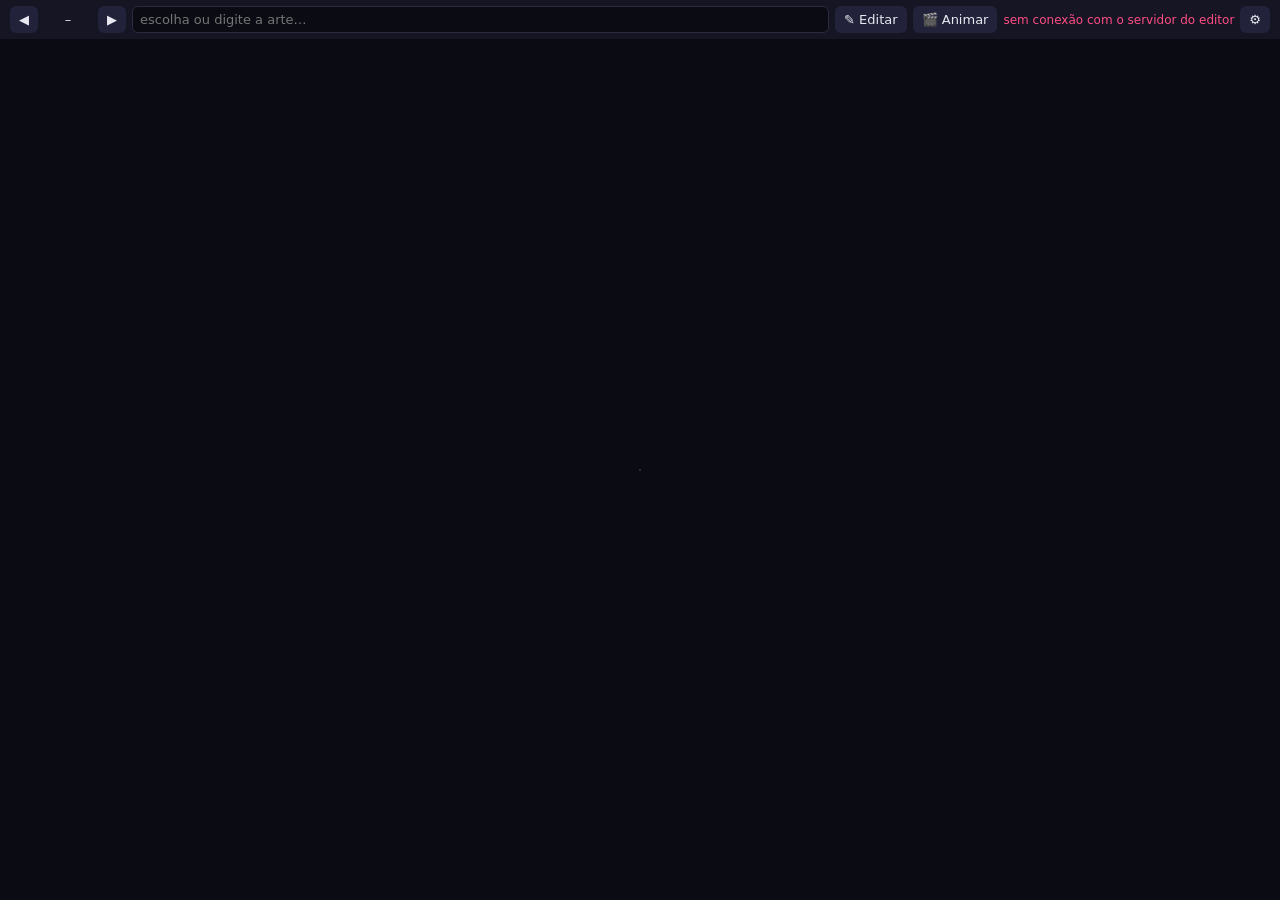
==== app/index.html @ f6f61b8a "AFE 2.3 beta — primeira versão pública" ====
<!doctype html>
<html lang="pt-BR">
<head>
<meta charset="utf-8">
<meta name="viewport" content="width=device-width, initial-scale=1">
<title>AFE</title>
<!-- AFE: so a estrutura da tela. Aparencia em editor.css; comportamento em js/ (comece por js/main.js).
     Abre com:  /editor/?arquivo=<caminho da arte>&pagina=N   (servidor.py precisa estar rodando). -->
<link rel="icon" href="data:,">
<link rel="stylesheet" href="editor.css">
</head>
<body>
<div class="barra" id="topo">
  <button id="btnEsq" class="so-editando" title="Mostrar/esconder o painel da esquerda (Camadas e Assets)">◧</button>
  <button id="ant" title="Página anterior (←)">◀</button>
  <span id="pag">–</span>
  <button id="prox" title="Próxima página (→)">▶</button>
  <input id="arq" type="text" list="listaArtes" spellcheck="false" placeholder="escolha ou digite a arte…"
    title="Arte aberta (caminho dentro da pasta das artes). Clique para escolher outra.">
  <datalist id="listaArtes"></datalist>
  <button id="btnEditar" title="Liga/desliga a edição manual">✎ Editar</button>
  <button id="btnAnimar" title="Linha do tempo: keyframes e animações">🎬 Animar</button>
  <span class="sep so-editando"></span>
  <button id="btnDesf" class="so-editando" title="Desfazer (Ctrl+Z)">↶</button>
  <button id="btnRefazer" class="so-editando" title="Refazer (Ctrl+Shift+Z ou Ctrl+Y)">↷</button>
  <button id="btnSalvar" class="salvar so-editando" title="Salvar (Ctrl+S)">💾 Salvar</button>
  <span id="status">carregando…</span>
  <button id="btnConfig" title="Configurações: atalhos de teclado e teclas do mouse">⚙</button>
  <button id="btnDir" class="so-editando" title="Mostrar/esconder o painel da direita (propriedades)">◨</button>
</div>

<div class="barra" id="rapida">
  <span class="rot">Alinhar na arte</span>
  <button data-al="esq" title="Encostar na esquerda da arte"></button>
  <button data-al="ch" title="Centralizar na horizontal"></button>
  <button data-al="dir" title="Encostar na direita da arte"></button>
  <button data-al="topo" title="Encostar no topo da arte"></button>
  <button data-al="cv" title="Centralizar na vertical"></button>
  <button data-al="base" title="Encostar na base da arte"></button>
  <span class="sep"></span>
  <label>Opacidade <input id="rpO" type="range" data-padrao="100" min="0" max="100" step="1"> <input id="rpOn" type="number" min="0" max="100" step="5"></label>
  <span class="sep"></span>
  <button id="rpFrente" title="Traz para a frente">⤒ Frente</button>
  <button id="rpTras" title="Manda para trás">⤓ Trás</button>
  <span class="sep"></span>
  <button id="rpOlho" title="Esconder / mostrar">👁 Esconder</button>
  <button id="rpTrava" title="Travar: o clique na arte passa por esta camada (Ctrl+clique seleciona mesmo assim)">🔒 Travar</button>
  <button id="rpOrig" title="Tira todas as edições e volta ao original">↺ Original</button>
</div>

<div id="area">
  <aside id="esq" class="lateral">
    <div class="abas" data-lado="esq">
      <button data-aba="camadas" class="ativo">Camadas</button>
      <button data-aba="assets">Assets</button>
    </div>
    <div class="painel ativo" id="pn-camadas"></div>
    <div class="painel" id="pn-assets">
      <input id="buscaAsset" type="text" placeholder="Buscar asset…">
      <p class="dica">Arraste para a arte (ou clique para pôr no centro). ★ = biblioteca de assets da marca.
        Passe o mouse numa imagem e clique em <b>fundo</b> para usá-la como fundo da arte. Em <b>Peças</b>, clique
        numa peça para escolher o pedaço e pôr na arte.</p>
      <div id="listaPecas"></div>
      <div id="listaAssets"><div class="vazio">carregando…</div></div>
    </div>
  </aside>

  <main>
    <div id="moldura">
      <iframe id="quadro" title="arte"></iframe>
      <div id="caixasExtra"></div>
      <div class="caixa" id="caixaHover"></div>
      <div class="caixa" id="caixaSel"><i class="alca canto" data-h="-1,-1"></i><i class="alca lado-y" data-h="0,-1"></i><i class="alca canto" data-h="1,-1"></i><i class="alca lado-x" data-h="1,0"></i><i class="alca canto" data-h="1,1"></i><i class="alca lado-y" data-h="0,1"></i><i class="alca canto" data-h="-1,1"></i><i class="alca lado-x" data-h="-1,0"></i><i class="alca giro" data-h="giro" title="Girar (Shift: de 15 em 15 graus)"></i></div>
      <div class="guia" id="guiaV"></div>
      <div class="guia" id="guiaH"></div>
    </div>
  </main>

  <aside id="dir" class="lateral">
    <div class="abas" data-lado="dir">
      <button data-aba="transformar" class="ativo">Transformar</button>
      <button data-aba="efeitos">Efeitos</button>
      <button data-aba="forma">Forma</button>
      <button data-aba="animacao">Animação</button>
    </div>
    <div class="painel ativo" id="pn-transformar">
      <div id="selNome">nada selecionado</div>
      <div class="botoes">
        <button id="btnPai" title="Seleciona o bloco que contém este elemento">⬆ Bloco de fora</button>
        <button id="btnTexto" title="Editar o texto (ou duplo clique)">✎ Texto</button>
        <button id="btnOrig" title="Tira todas as edições e volta ao original">↺ Original</button>
      </div>
      <h4>Posição e tamanho</h4>
      <div class="grade2">
        <label>X <span class="lado"><input id="inX" type="number" step="1"><span class="kfs" data-kf="x"><button data-d="-1" title="Chave anterior desta propriedade">‹</button><button data-d="0">◇</button><button data-d="1" title="Próxima chave desta propriedade">›</button></span></span></label>
        <label>Y <span class="lado"><input id="inY" type="number" step="1"><span class="kfs" data-kf="y"><button data-d="-1" title="Chave anterior desta propriedade">‹</button><button data-d="0">◇</button><button data-d="1" title="Próxima chave desta propriedade">›</button></span></span></label>
        <label>Tamanho % <span class="lado"><input id="inS" type="number" step="1" min="5"><span class="kfs" data-kf="s"><button data-d="-1" title="Chave anterior desta propriedade">‹</button><button data-d="0">◇</button><button data-d="1" title="Próxima chave desta propriedade">›</button></span></span></label>
        <label title="Estica só a largura (100 = normal)">Largura % <span class="lado"><input id="inSX" type="number" step="1" min="5"><span class="kfs" data-kf="sx"><button data-d="-1" title="Chave anterior desta propriedade">‹</button><button data-d="0">◇</button><button data-d="1" title="Próxima chave desta propriedade">›</button></span></span></label>
        <label title="Estica só a altura (100 = normal)">Altura % <span class="lado"><input id="inSY" type="number" step="1" min="5"><span class="kfs" data-kf="sy"><button data-d="-1" title="Chave anterior desta propriedade">‹</button><button data-d="0">◇</button><button data-d="1" title="Próxima chave desta propriedade">›</button></span></span></label>
        <label>Girar ° <span class="lado"><input id="inR" type="number" step="1"><span class="kfs" data-kf="r"><button data-d="-1" title="Chave anterior desta propriedade">‹</button><button data-d="0">◇</button><button data-d="1" title="Próxima chave desta propriedade">›</button></span></span></label>
        <label>Opacidade % <span class="lado"><input id="inO" type="number" step="5" min="0" max="100"><span class="kfs" data-kf="o"><button data-d="-1" title="Chave anterior desta propriedade">‹</button><button data-d="0">◇</button><button data-d="1" title="Próxima chave desta propriedade">›</button></span></span></label>
        <label style="justify-content:flex-start"><input id="inOculto" type="checkbox"> Esconder</label>
      </div>
      <h4>Alinhar</h4>
      <div class="botoes">
        <button id="btnCH" title="Centralizar na horizontal">⇔ Centro</button>
        <button id="btnCV" title="Centralizar na vertical">⇕ Centro</button>
        <select id="alvoAlinhar" title="Centralizar em relação a quê">
          <option value="arte">na arte</option>
          <option value="bloco">no bloco de fora</option>
        </select>
      </div>
      <h4>Atalhos</h4>
      <p class="dica">Clique seleciona · <b>Shift+clique</b> soma à seleção · arraste move (gruda no centro) — enquanto arrasta:
        <b>Shift</b> trava no eixo, <b>Alt</b> anda devagar, <b>Ctrl</b> solta o ímã · alças da caixa: cantos = tamanho
        (Shift = livre), lados = largura/altura, bolinha = girar (Shift = de 15 em 15°), Alt = a partir do centro · <b>botão direito</b> = menu da
        camada · <b>Alt + roda</b> alterna entre os elementos embaixo do mouse · camada travada: Ctrl+clique seleciona · nos campos de número, clique e
        arraste para os lados para mudar o valor (Shift rápido, Alt fino)
        · setas movem 1 px (Shift: 10) · roda do mouse muda o tamanho · duplo clique edita o texto (Esc termina)
        · Delete apaga um item acrescentado · Esc solta a seleção · Ctrl+Z desfaz · Ctrl+Shift+Z refaz · Ctrl+S salva.
        Com vários selecionados, mover, tamanho, giro, opacidade e alinhar valem para todos. <b>⚙</b> (no topo) mostra e troca todos os atalhos.</p>
    </div>
    <div class="painel" id="pn-efeitos"></div>
    <div class="painel" id="pn-forma"></div>
    <div class="painel" id="pn-animacao">
      <h4>Entrada</h4>
      <p class="dica">Como o elemento chega: o efeito roda no começo da camada (padrão: 30 frames = 1 s) e depois some.</p>
      <select id="selEntrada" title="Efeito de entrada"></select>
      <div id="cartaoEntrada" style="margin-top:8px"></div>
      <h4>Tempo da camada</h4>
      <p class="dica">Em que frame o elemento aparece e some. Na folha de keyframes, é a barra atrás dos losangos:
        arraste o meio para mover, as pontas para cortar.</p>
      <div class="grade1">
        <label title="Move a camada inteira no tempo: a entrada e as chaves vão junto (é o 'delay'). Antes deste frame ela não aparece.">Começa no frame
          <input id="inIni" type="number" min="0" step="1"></label>
        <label title="A partir deste frame a camada some (as chaves não mudam). Vazio = fica até o final.">Some no frame
          <input id="inFim" type="number" min="1" step="1" placeholder="final"></label>
      </div>
      <h4>Escalonar</h4>
      <p class="dica">Com vários selecionados (Shift+clique): cada um começa alguns frames depois do anterior.
        O primeiro fica onde está. 0 = todos juntos de novo.</p>
      <div class="botoes">
        <label>a cada <input id="inEsc" type="number" min="0" step="1" value="5"> frames</label>
        <select id="selEscOrdem" title="Quem entra primeiro">
          <option value="leitura">na ordem de leitura</option>
          <option value="clique">na ordem em que selecionei</option>
        </select>
        <button id="btnEscalonar" title="Move cada camada (com a entrada e as chaves) para começar depois da anterior">⏱ Escalonar</button>
      </div>
      <h4>Efeito contínuo</h4>
      <p class="dica">Repete em loop durante toda a animação (fecha o loop sem emenda).</p>
      <select id="selPreset" title="Animação contínua"></select>
      <div id="presets" style="margin-top:8px"></div>
      <p class="dica" style="margin-top:12px">Keyframes ficam na linha do tempo embaixo (🎬 Animar): ◆ grava, <b>Curva</b>
        escolhe o easing, Ctrl+C / Ctrl+V copiam e colam chaves. Botão direito num losango mostra tudo.</p>
    </div>
  </aside>
</div>

<div id="folha"></div>
<div class="barra" id="linhaTempo">
  <button id="btnFrAnt" title="Frame anterior ( , )">◂</button>
  <button id="btnPlay" title="Tocar / pausar (espaço)">▶</button>
  <button id="btnFrProx" title="Próximo frame ( . )">▸</button>
  <span id="tempoTxt">frame 0</span>
  <label>Duração <input id="inDur" type="number" min="1" max="60" step="0.5" value="5"> s</label>
  <span class="sep"></span>
  <button id="btnKfAnt" title="Keyframe anterior">‹</button>
  <button id="btnKf" title="Grava posição, tamanho, giro, opacidade e brilho neste frame">◆ Chave</button>
  <button id="btnKfProx" title="Próximo keyframe">›</button>
  <button id="btnKfDel" title="Apaga o keyframe deste frame">✕ Chave</button>
  <button id="btnCurva" title="Curva (easing): como o valor anda desta chave até a próxima. Vale para as chaves marcadas na folha (ou a do frame atual). Também no botão direito do losango.">Curva
    <span id="curvaGraf"></span><span id="curvaNome">Suave</span> ▾</button>
  <button id="btnKfCopiar" title="Copiar as chaves marcadas na folha, ou a do frame atual (Ctrl+C)">⧉ Copiar</button>
  <button id="btnKfColar" title="Colar as chaves onde a cabeça está, nos elementos selecionados (Ctrl+V)">⎘ Colar</button>
  <span class="sep"></span>
  <button id="btnCapa" title="Usa o frame atual como CAPA: é o que aparece no PNG e fora do modo Animar. Padrão: o último frame, quando tudo já entrou. (▼ na régua)">🖼 Capa</button>
  <label title="Motion blur no VÍDEO desta página: rastro de movimento, como numa câmera. A prévia aqui e o PNG ficam sem. Com blur o vídeo demora mais para gerar (4× leve, 8× normal, 12× forte).">Blur
    <select id="selMb"><option value="0">sem</option><option value="0.25">leve</option><option value="0.5">normal</option><option value="1">forte</option></select></label>
  <button id="btnVideo" title="Gera o MP4 desta página (salva antes)">🎞 Gerar vídeo</button>
  <span id="videoStatus"></span>
  <button id="btnMini" title="Minimizar a linha do tempo">▾</button>
</div>

<div id="pecas" class="janela" hidden>
  <div class="cx">
    <h3><span>Peça: <span id="pecaNome"></span></span> <button id="pecaFechar" title="Fechar (Esc)">✕</button></h3>
    <div class="peca-colunas">
      <div>
        <div id="pecaTrilha" class="trilha"></div>
        <div id="pecaPalco"><iframe id="pecaQuadro" title="prévia da peça"></iframe></div>
      </div>
      <div>
        <h4>Como usar</h4>
        <div id="pecaLeia"></div>
        <div class="botoes" style="margin-top:14px">
          <button id="pecaPor" class="ativo" title="Põe o pedaço escolhido no centro da arte (ou duplo clique nele)">＋ Pôr na arte</button>
          <button id="pecaCopiar" title="Copia o HTML do pedaço escolhido">⧉ Copiar o código</button>
        </div>
        <p class="dica">Na arte, a peça entra como um item ★: dá para mover, mudar de tamanho, animar e trocar os
          textos com duplo clique. O CSS da marca é copiado para a pasta da arte.</p>
      </div>
    </div>
  </div>
</div>

<div id="config" class="janela" hidden>
  <div class="cx">
    <h3>⚙ Configurações <button id="cfgFechar" title="Fechar (Esc)">✕</button></h3>
    <p class="dica">Ficam guardadas neste navegador, neste computador. Não mudam as artes.</p>
    <div class="cfg-colunas">
      <div>
        <h4>Atalhos de teclado</h4>
        <p class="dica">Clique na tecla e aperte a nova (Esc desiste). ✕ deixa sem atalho · ↺ volta ao padrão.
          Setas (mover) e Esc (soltar a seleção) são fixas.</p>
        <div id="cfgTeclas"></div>
      </div>
      <div>
        <h4>Teclas ao usar o mouse</h4>
        <p class="dica">O que cada tecla faz enquanto você arrasta ou clica. Dentro de um bloco, escolher uma tecla
          já usada troca as duas de lugar.</p>
        <div id="cfgMods"></div>
      </div>
    </div>
    <div class="botoes cfg-rodape"><span id="cfgRecado"></span><button id="cfgPadrao">↺ Voltar tudo ao padrão</button></div>
  </div>
</div>

<script type="module" src="js/main.js"></script>
</body>
</html>
---- app/editor.css ----
/* editor.css — aparencia da tela do AFE.
   Tela: barra de cima · esquerda (Camadas | Assets) · arte no meio · direita (Transformar | Efeitos |
   Forma | Animacao) · folha de keyframes e barra do tempo embaixo.
   Classes no <body> que ligam/desligam partes:
     editando      modo de edicao ligado (mostra paineis e contornos)
     esq-aberto / dir-aberto   paineis laterais abertos
     animando      linha do tempo visivel          tempo-mini   folha de keyframes minimizada
     arrastando    arrasto em andamento na tela do editor (a arte para de receber o mouse)            */

:root { --fundo:#0b0b14; --barra:#151524; --campo:#0b0b14; --borda:#2a2a40; --texto:#e8e8f0;
  --apagado:#8a8aa0; --ciano:#3df5ff; --amarelo:#ffd73d; --rosa:#ff4d82; --magenta:#ff3df0; }
* { box-sizing:border-box; }
html, body { margin:0; height:100%; background:var(--fundo); color:var(--texto);
  font:13px system-ui, sans-serif; overflow:hidden; }
body { display:flex; flex-direction:column; }

/* ── controles ── */
.barra { display:flex; align-items:center; gap:6px; padding:6px 10px; background:var(--barra); flex-wrap:wrap; }
input[type=text] { flex:1; min-width:120px; }
input, select { background:var(--campo); color:var(--texto); border:1px solid var(--borda); border-radius:6px;
  padding:5px 7px; font:inherit; }
select { padding:5px 4px; }
input[type=number] { width:64px; cursor:ew-resize; }       /* clicar e arrastar para os lados muda o valor */
input[type=number]:focus { cursor:text; }
body.puxando, body.puxando * { cursor:ew-resize !important; user-select:none; }
input[type=color] { width:34px; height:26px; padding:1px; border-radius:6px; cursor:pointer; }
button { background:#22223a; color:var(--texto); border:0; border-radius:6px; padding:6px 9px;
  font:inherit; cursor:pointer; white-space:nowrap; }
button:hover:not(:disabled) { background:#2e2e4c; }
button:disabled { opacity:.4; cursor:default; }
button.ativo { background:var(--ciano); color:#06121a; font-weight:600; }
button.salvar.sujo { background:var(--amarelo); color:#1a1400; font-weight:600; }
label { display:inline-flex; align-items:center; gap:4px; color:var(--apagado); }
.sep { width:1px; align-self:stretch; background:var(--borda); margin:0 2px; }
.so-editando { display:none !important; }
body.editando .so-editando { display:inline-flex !important; }
#pag { min-width:48px; text-align:center; font-variant-numeric:tabular-nums; }
#status { color:var(--apagado); font-size:12px; white-space:nowrap; }
#status.vivo { color:var(--ciano); }
#status.sujo { color:var(--amarelo); }
#status.erro { color:var(--rosa); }

/* ── barra rapida (so com o Editar ligado): alinhar, opacidade, ordem, esconder, travar ── */
#rapida { display:none; border-top:1px solid var(--borda); padding:4px 10px; gap:4px; font-size:12px; }
body.editando #rapida { display:flex; }
#rapida .rot { color:var(--apagado); margin-right:2px; }
#rapida button { padding:4px 7px; display:inline-flex; align-items:center; gap:4px; font-size:12px; }
#rapida input[type=range] { width:90px; }
#rapida input[type=number] { width:52px; padding:3px 5px; }

/* ── arte no meio ── */
#area { flex:1; display:flex; min-height:0; }
main { flex:1; position:relative; display:grid; place-items:center; min-height:0; min-width:0; }
#moldura { position:relative; overflow:hidden; box-shadow:0 0 0 1px var(--borda); }
iframe { border:0; transform-origin:0 0; position:absolute; left:0; top:0; background:#000; }
body.arrastando iframe { pointer-events:none; }
.caixa { position:absolute; pointer-events:none; display:none; z-index:2; }
#caixaHover { outline:1px dashed rgba(61,245,255,.7); }
#caixaSel { outline:2px solid var(--ciano); box-shadow:0 0 0 9999px rgba(0,0,0,.18); }
#caixaSel.texto { outline-color:var(--amarelo); }
/* alcas da caixa de selecao (alcas.js): cantos = tamanho, lados = largura/altura, bolinha = girar */
#caixaSel .alca { display:none; position:absolute; width:10px; height:10px; margin:-5px 0 0 -5px; background:#fff;
  border:1.5px solid #0a6f78; border-radius:2px; pointer-events:auto; z-index:4; }
#caixaSel.com-alcas .alca { display:block; }
#caixaSel.estreita .alca.lado-y, #caixaSel.baixa .alca.lado-x { display:none; }
#caixaSel .alca[data-h="-1,-1"] { left:0; top:0; cursor:nwse-resize; }      #caixaSel .alca[data-h="1,1"] { left:100%; top:100%; cursor:nwse-resize; }
#caixaSel .alca[data-h="1,-1"] { left:100%; top:0; cursor:nesw-resize; }    #caixaSel .alca[data-h="-1,1"] { left:0; top:100%; cursor:nesw-resize; }
#caixaSel .alca[data-h="0,-1"] { left:50%; top:0; cursor:ns-resize; }       #caixaSel .alca[data-h="0,1"] { left:50%; top:100%; cursor:ns-resize; }
#caixaSel .alca[data-h="-1,0"] { left:0; top:50%; cursor:ew-resize; }       #caixaSel .alca[data-h="1,0"] { left:100%; top:50%; cursor:ew-resize; }
#caixaSel .alca.giro { left:50%; top:-24px; border-radius:50%; background:var(--ciano); cursor:grab; }
#caixaSel.com-alcas::before { content:''; position:absolute; left:50%; top:-20px; width:1.5px; height:20px; margin-left:-.75px; background:var(--ciano); }
.caixa.extra { outline:2px dashed var(--ciano); z-index:3; }
.guia { position:absolute; background:var(--magenta); display:none; z-index:3; pointer-events:none; box-shadow:0 0 4px var(--magenta); }
#guiaV { top:0; bottom:0; width:1px; left:50%; }
#guiaH { left:0; right:0; height:1px; top:50%; }

/* ── paineis laterais ── */
.lateral { display:none; flex:none; flex-direction:column; background:var(--barra); min-height:0; }
#esq { width:260px; border-right:1px solid var(--borda); }
#dir { width:310px; border-left:1px solid var(--borda); }
body.editando.esq-aberto #esq, body.editando.dir-aberto #dir { display:flex; }
.abas { display:flex; gap:3px; padding:8px 8px 0; }
.abas button { flex:1; border-radius:6px 6px 0 0; background:#1c1c30; padding:6px 4px; font-size:12.5px; }
.abas button.ativo { background:#2a2a48; color:var(--ciano); font-weight:600; }
.painel { flex:1; overflow:auto; padding:10px; border-top:1px solid var(--borda); display:none; }
.painel.ativo { display:block; }
.painel h4 { margin:14px 0 6px; font-size:12px; text-transform:uppercase; letter-spacing:.06em; color:var(--ciano);
  display:flex; justify-content:space-between; align-items:center; gap:6px; }
.painel h4:first-child { margin-top:0; }
.painel h4 button { padding:3px 8px; font-size:12px; text-transform:none; letter-spacing:0; }
.dica { color:var(--apagado); font-size:11.5px; margin:0 0 6px; line-height:1.45; }
.vazio { color:var(--apagado); font-size:12px; padding:8px 0; }
.botoes { display:flex; flex-wrap:wrap; gap:5px; margin-bottom:6px; }
.grade2 { display:grid; grid-template-columns:1fr 1fr; gap:6px 10px; }
.grade2 label { justify-content:space-between; white-space:nowrap; font-size:12px; }
.grade2 input[type=number] { width:58px; }
.grade2 .lado { display:inline-flex; align-items:center; gap:4px; }
/* botoes de keyframe ao lado dos campos (so com o Animar ligado): chave anterior · por/tirar chave · proxima */
.kfs { display:none; gap:1px; }
body.animando .kfs { display:inline-flex; }
body.animando #pn-transformar .grade2 { grid-template-columns:1fr; }
.kfs button { padding:3px 5px; font-size:15px; line-height:1; border-radius:4px; background:none; color:#b9b9cc; }
.kfs button:hover:not(:disabled) { color:var(--texto); }
.kfs button.ativo { background:none; color:var(--amarelo); }
.grade1 { display:grid; gap:6px; }
.grade1 label { justify-content:space-between; font-size:12px; }
.grade1 input[type=number] { width:70px; }
#selNome { color:var(--ciano); font-weight:600; margin-bottom:8px; overflow:hidden; text-overflow:ellipsis; white-space:nowrap; }
/* camadas de sombra/brilho (aba Efeitos) e controles com rotulo (Efeitos e Forma) */
.camada { background:#0f0f1c; border:1px solid var(--borda); border-radius:8px; padding:6px; margin-bottom:6px; display:grid; gap:5px; }
.camada .l1, .camada .l2 { display:flex; align-items:center; gap:5px; flex-wrap:wrap; }
.camada input[type=number] { width:52px; }
.camada input[type=range] { flex:1; min-width:60px; }
.camada .x { margin-left:auto; padding:3px 8px; }
.ajuste { display:grid; grid-template-columns:84px 1fr 52px; align-items:center; gap:6px; margin-bottom:5px; color:var(--apagado); }
.ajuste output { text-align:right; color:var(--texto); font-variant-numeric:tabular-nums; }
.ajuste input[type=number] { width:52px; }
.ajuste select { grid-column:2 / 4; }
/* lista de camadas */
.cams { margin:0 -10px; }
.cam { display:flex; align-items:center; gap:4px; padding:4px 10px; cursor:pointer; white-space:nowrap; border-left:2px solid transparent; }
.cam:hover { background:#1f1f36; }
.cam.sel { background:#1d2f3a; border-left-color:var(--ciano); }
.cam.extra { background:#1a2731; border-left-color:rgba(61,245,255,.5); }
.cam.fundo .nome { color:var(--apagado); font-style:italic; }
.cam .seta { width:12px; color:var(--apagado); flex:none; }
.cam .olho { width:18px; flex:none; opacity:.8; }
.cam .nome { overflow:hidden; text-overflow:ellipsis; flex:1; }
.cam .tag { flex:none; font-size:11px; }
.cam .cadeado { flex:none; font-size:11px; cursor:pointer; }
.cam.travada .nome { color:var(--apagado); }
.cam.oculto .nome { opacity:.45; text-decoration:line-through; }
/* assets */
#buscaAsset { width:100%; margin-bottom:8px; }
#listaAssets details { margin-bottom:8px; }
#listaAssets summary { cursor:pointer; color:var(--ciano); font-size:12px; text-transform:uppercase; letter-spacing:.05em; padding:4px 0; }
.grade { display:grid; grid-template-columns:repeat(3, 1fr); gap:6px; margin-top:6px; }
.tile { aspect-ratio:1; background:#0f0f1c; border:1px solid var(--borda); border-radius:8px; display:grid; place-items:center;
  cursor:grab; overflow:hidden; font-size:11px; color:var(--apagado); text-align:center; padding:4px; }
.tile:hover { border-color:var(--ciano); }
.tile { position:relative; }
.tile .fundo { position:absolute; right:3px; bottom:3px; padding:1px 6px; font-size:11px; background:#06121aee; color:var(--ciano);
  border:1px solid var(--ciano); opacity:0; }
.tile:hover .fundo { opacity:1; }
.tile .fundo:hover { background:var(--ciano) !important; color:#06121a; }
.tile img { max-width:100%; max-height:100%; object-fit:contain; pointer-events:none; }
.tile .forma { width:70%; height:50%; border:2px solid var(--ciano); border-radius:6px; background:rgba(61,245,255,.12); }
.tile .forma.circ { width:56%; height:56%; border-radius:50%; }
/* efeitos continuos (aba Animacao) */
.chip { display:grid; grid-template-columns:1fr auto; gap:6px; align-items:center; background:#0f0f1c; border:1px solid var(--borda);
  border-radius:8px; padding:6px 8px; margin-bottom:6px; }
.chip .nomep { color:#c9b8ff; font-weight:600; }
.chip .ctrl { grid-column:1 / 3; display:flex; gap:10px; flex-wrap:wrap; }
.chip input { width:56px; padding:3px 5px; }
.chip button { padding:2px 8px; }
#selPreset, #selEntrada { width:100%; }

/* ── linha do tempo (baixo) ── */
#linhaTempo { display:none; border-top:1px solid #000; }
body.animando #linhaTempo { display:flex; }
#tempoTxt { min-width:118px; font-variant-numeric:tabular-nums; color:var(--ciano); }
#videoStatus a { color:var(--ciano); }
#btnMini { margin-left:auto; }
#btnCurva { display:inline-flex; align-items:center; gap:6px; }
#curvaGraf { display:inline-flex; }
#curvaNome { color:var(--ciano); }
#btnCurva:disabled #curvaNome { color:inherit; }
/* folha de keyframes (estilo dope sheet do Blender), contada em frames */
#folha { display:none; position:relative; height:190px; overflow:auto; background:#1d1d1d; border-top:1px solid #000;
  font-size:12.5px; user-select:none; flex:none; }
body.animando #folha { display:block; }
body.animando.tempo-mini #folha { display:none; }
.fl { display:grid; grid-template-columns:240px 1fr; height:22px; }
.fl .nm { display:flex; align-items:center; gap:5px; padding:0 8px; white-space:nowrap; overflow:hidden;
  border-right:1px solid #000; cursor:pointer; }
.fl .nm .seta { width:12px; color:#9a9a9a; flex:none; }
.fl .nm .txt { overflow:hidden; text-overflow:ellipsis; }
.fl .tr { position:relative; border-bottom:1px solid #191919; }
.fl .pista { position:absolute; left:14px; right:14px; top:0; bottom:0; }
.fl.resumo .nm { background:#4b2a2a; color:#f0d0d0; }
.fl.resumo .tr { background:#262020; }
.fl.el .nm { background:#22374f; color:#ffb45a; }
.fl.el.sel .nm { background:#2c4f78; }
.fl.el .tr { background:#232a33; }
.fl.prop .nm { background:#22302a; color:#d9d9d9; padding-left:30px; }
.fl.prop .tr, .fl.preset .tr { background:#232323; }
.fl.preset .nm { background:#2a2638; color:#c9b8ff; padding-left:30px; }
.fl .tr .pista { background-image:linear-gradient(90deg, rgba(255,255,255,.035) 50%, transparent 50%); background-size:var(--passo) 100%; }
.regua { position:sticky; top:0; z-index:4; height:24px; }
.regua .nm { background:#2b2b2b; cursor:default; color:#9a9a9a; }
.regua .tr { background:#2b2b2b; border-bottom:1px solid #000; cursor:ew-resize; }
.regua .num { position:absolute; top:4px; transform:translateX(-50%); color:#b8b8b8; font-variant-numeric:tabular-nums; }
.losango { position:absolute; top:50%; width:10px; height:10px; margin:-5px 0 0 -5px; transform:rotate(45deg);
  background:#e8e8e8; border:1px solid #111; cursor:ew-resize; z-index:2; }
.fl.el .losango, .fl.resumo .losango { background:#ffd23a; }
.losango.marcado { background:#ff9d2e !important; outline:2px solid #fff; }
/* o formato mostra a curva (easing) do trecho que SAI da chave. Losango = suave (padrao) */
.losango.c-linear  { transform:none; width:9px; height:9px; margin:-4.5px 0 0 -4.5px; }            /* quadrado */
.losango.c-entrada { border-radius:50% 0 50% 50%; }                         /* gota com a ponta para a direita: acelera */
.losango.c-saida   { border-radius:50% 50% 50% 0; }                         /* gota com a ponta para a esquerda: freia */
.losango.c-recuo   { border-radius:50%; }                                   /* bolinha */
.losango.c-quique  { border-radius:50%; box-shadow:inset 0 0 0 2px #111; }  /* bolinha com anel */
.losango.c-degrau  { transform:none; width:5px; height:13px; margin:-6.5px 0 0 -2.5px; border-radius:1px; }   /* barrinha */
/* barra do tempo da camada: quando ela aparece. Meio = mover; pontas (.alca) = cortar o comeco / o fim */
.barra-camada { position:absolute; top:3px; bottom:3px; border-radius:4px; background:rgba(74,140,255,.38);
  border:1px solid rgba(120,170,255,.75); cursor:grab; z-index:1; }
.barra-camada.inteira { background:rgba(74,140,255,.10); border-color:rgba(120,170,255,.22); }
.barra-camada:hover { background:rgba(74,140,255,.5); }
.barra-camada.inteira:hover { background:rgba(74,140,255,.2); }
body.arrastando .barra-camada { cursor:grabbing; }
.barra-camada .alca { position:absolute; top:-3px; bottom:-3px; width:10px; cursor:ew-resize; }
.barra-camada .alca.ini { left:-8px; }
.barra-camada .alca.fim { right:-8px; }
.barra-camada .alca::after { content:''; position:absolute; top:3px; bottom:3px; width:3px; border-radius:2px; background:#9cc2ff; opacity:.55; }
.barra-camada .alca.ini::after { right:0; }
.barra-camada .alca.fim::after { left:0; }
.barra-camada .alca:hover::after { opacity:1; background:#fff; }
.fl.el .barra-preset { z-index:1; pointer-events:none; }
/* faixa do efeito de entrada (do comeco da camada ate o fim da entrada) */
.barra-entrada { position:absolute; top:3px; bottom:3px; border-radius:4px 0 0 4px; z-index:1; pointer-events:none;
  background:repeating-linear-gradient(115deg, rgba(255,215,61,.55) 0 5px, rgba(255,215,61,.22) 5px 10px); }
.barra-entrada.cheia { top:6px; bottom:6px; border-radius:4px; }
/* marca da capa na regua */
.regua .capa { position:absolute; bottom:-3px; transform:translateX(-50%); color:var(--amarelo); font-size:10px; line-height:1; pointer-events:none; }
.barra-preset { position:absolute; top:6px; bottom:6px; left:0; right:0; border-radius:4px;
  background:repeating-linear-gradient(90deg, rgba(160,140,255,.35) 0 6px, rgba(160,140,255,.18) 6px 12px); }
#cabeca { position:absolute; top:0; width:2px; margin-left:-1px; background:#4a8cff; z-index:5; pointer-events:none; }
#cabeca span { position:sticky; top:2px; display:block; margin-left:-15px; width:32px; text-align:center;
  background:#4a8cff; color:#fff; border-radius:6px; font-weight:700; font-size:12px; padding:2px 0; }
.folha-vazia { padding:10px 14px; color:#9a9a9a; }

/* ── menu do botao direito (menu.js) ── */
.menu { position:fixed; z-index:50; min-width:230px; background:#1b1b2e; border:1px solid var(--borda); border-radius:8px;
  padding:5px; box-shadow:0 10px 30px rgba(0,0,0,.55); font-size:12.5px; user-select:none; }
.menu .tit { color:var(--apagado); font-size:11px; text-transform:uppercase; letter-spacing:.06em; padding:4px 8px 3px; }
.menu hr { border:0; border-top:1px solid var(--borda); margin:4px 2px; }
.menu button { display:flex; align-items:baseline; gap:6px; width:100%; text-align:left; background:none; border-radius:5px; padding:5px 8px; }
.menu button:hover:not(:disabled) { background:#2e2e4c; }
.menu .marca { width:12px; flex:none; color:var(--ciano); }
.menu .rot { flex:1; }
.menu small { color:var(--apagado); margin-left:8px; font-size:11.5px; }
.menu kbd { color:var(--apagado); font:inherit; font-size:11.5px; margin-left:12px; }
/* desenho de uma curva (curvas.js): grafico + bolinha que anda com a curva */
svg.graf { flex:none; color:var(--ciano); overflow:visible; }
svg.graf line { stroke:rgba(255,255,255,.16); stroke-width:1; }
svg.graf polyline { fill:none; stroke:currentColor; stroke-width:1.6; stroke-linejoin:round; stroke-linecap:round; }
.menu.curvas button { align-items:center; gap:9px; padding:4px 8px; }
.menu.curvas svg.graf { background:#0f0f1c; border-radius:4px; }
.menu.curvas .rot small { display:block; margin:1px 0 0; }
.pista-bola { flex:none; position:relative; width:96px; height:12px; border-radius:6px; background:#0f0f1c; }
.pista-bola .bola { position:absolute; left:2px; top:2px; width:8px; height:8px; border-radius:50%; background:var(--ciano); }

/* ── tela de Config (painel-config.js) ── */
.janela { position:fixed; inset:0; z-index:60; background:rgba(4,4,12,.72); display:grid; place-items:center; }
.janela[hidden] { display:none; }
.janela .cx { width:min(980px, 94vw); max-height:90vh; overflow:auto; background:var(--barra); border:1px solid var(--borda);
  border-radius:12px; padding:16px 20px 14px; box-shadow:0 20px 60px rgba(0,0,0,.6); }
.janela h3 { margin:0 0 4px; display:flex; justify-content:space-between; align-items:center; font-size:16px; }
.janela h4 { margin:10px 0 4px; font-size:12px; text-transform:uppercase; letter-spacing:.06em; color:var(--ciano); }
.janela h5 { margin:12px 0 4px; font-size:11.5px; font-weight:600; color:var(--apagado); text-transform:uppercase; letter-spacing:.05em; }
.cfg-colunas { display:grid; grid-template-columns:1.25fr 1fr; gap:8px 28px; }
@media (max-width:820px) { .cfg-colunas { grid-template-columns:1fr; } }
.cfg-linha { display:flex; align-items:center; gap:5px; padding:2px 0; }
.cfg-linha .nome { flex:1; min-width:0; }
.cfg-linha .tecla { min-width:118px; text-align:center; font-variant-numeric:tabular-nums; background:#0f0f1c; border:1px solid var(--borda); }
.cfg-linha .tecla.vazia { color:var(--apagado); }
.cfg-linha .tecla.ativo { background:var(--amarelo); color:#1a1400; border-color:var(--amarelo); }
.cfg-linha button { padding:4px 8px; }
.cfg-linha select { min-width:86px; }
.cfg-rodape { justify-content:space-between; align-items:center; margin:14px 0 0; }
#cfgRecado { color:var(--amarelo); font-size:12px; }

/* ── pecas em codigo (painel-pecas.js): lista na aba Assets e janela "Escolher peca" ── */
#listaPecas details { margin-bottom:8px; }
#listaPecas summary { cursor:pointer; color:var(--ciano); font-size:12px; text-transform:uppercase; letter-spacing:.05em; padding:4px 0; }
.peca { margin:6px 0 10px; border:1px solid var(--borda); border-radius:8px; overflow:hidden; cursor:pointer; background:#0f0f1c; }
.peca:hover { border-color:var(--ciano); }
.peca .mini { position:relative; overflow:hidden; }
.peca .mini iframe { position:absolute; left:0; top:0; transform-origin:0 0; border:0; pointer-events:none; background:#04041d; }
.peca .rot { padding:4px 8px; font-size:12px; border-top:1px solid var(--borda); }
.peca-colunas { display:grid; grid-template-columns:auto minmax(220px, 1fr); gap:20px; align-items:start; }
#pecaPalco { position:relative; overflow:hidden; border:1px solid var(--borda); border-radius:8px; background:#04041d; }
#pecaQuadro { position:absolute; left:0; top:0; transform-origin:0 0; border:0; }
.trilha { display:flex; flex-wrap:wrap; align-items:center; gap:4px; min-height:30px; margin-bottom:8px; color:var(--apagado); }
.trilha button { padding:3px 8px; font-size:12px; }
#pecaLeia { white-space:pre-wrap; font-size:12.5px; line-height:1.5; color:var(--texto); max-height:330px; overflow:auto; }
#pecaLeia code { background:#0f0f1c; border-radius:4px; padding:0 4px; color:var(--ciano); font-size:12px; }
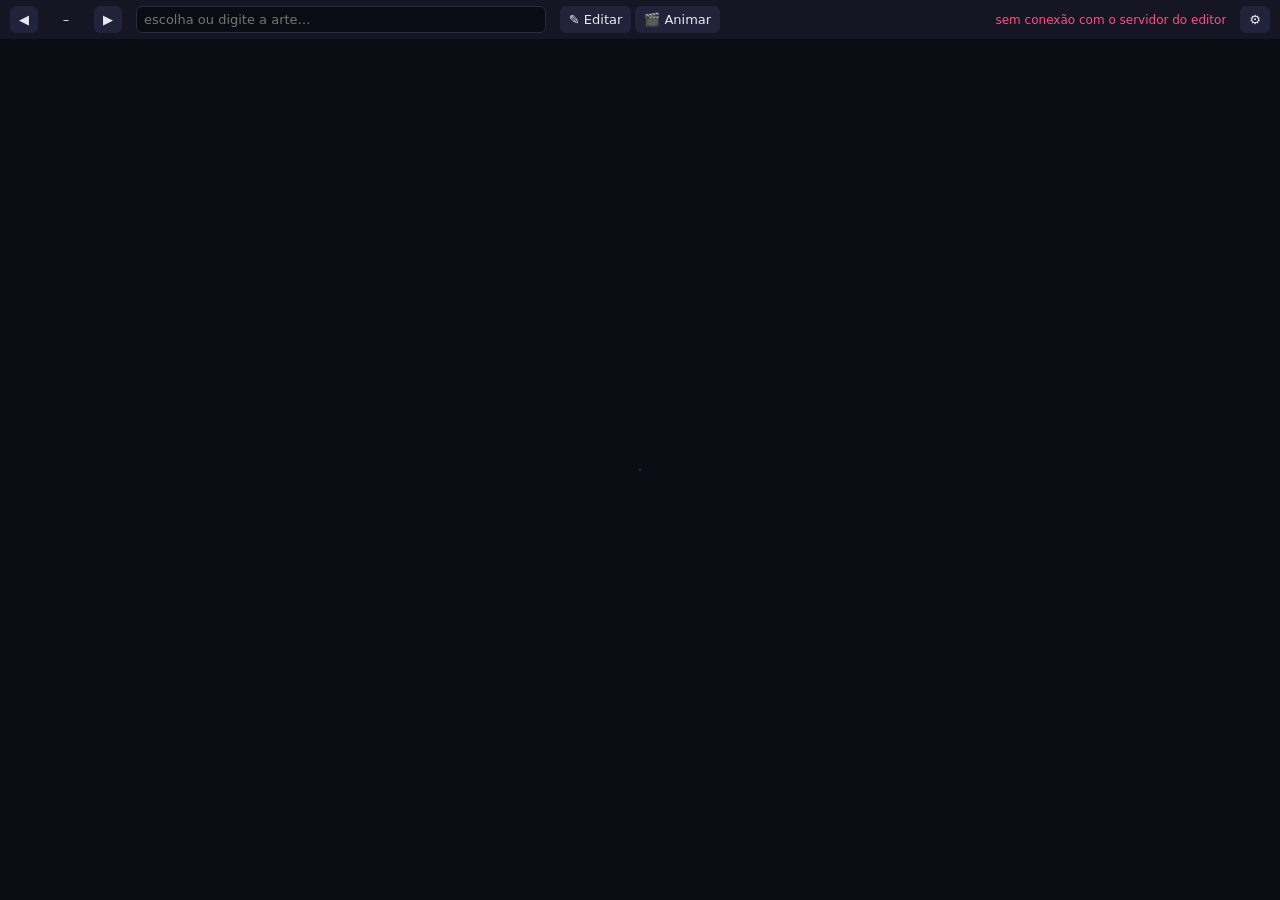
==== commit 075f977d: "AFE 2.4: mesclagem, granulado, imagens do computador e tela reorganizada - blend modes por camada (a" ====
--- a/app/index.html
+++ b/app/index.html
@@ -11,25 +11,38 @@
 </head>
 <body>
 <div class="barra" id="topo">
-  <button id="btnEsq" class="so-editando" title="Mostrar/esconder o painel da esquerda (Camadas e Assets)">◧</button>
-  <button id="ant" title="Página anterior (←)">◀</button>
-  <span id="pag">–</span>
-  <button id="prox" title="Próxima página (→)">▶</button>
-  <input id="arq" type="text" list="listaArtes" spellcheck="false" placeholder="escolha ou digite a arte…"
-    title="Arte aberta (caminho dentro da pasta das artes). Clique para escolher outra.">
-  <datalist id="listaArtes"></datalist>
-  <button id="btnEditar" title="Liga/desliga a edição manual">✎ Editar</button>
-  <button id="btnAnimar" title="Linha do tempo: keyframes e animações">🎬 Animar</button>
-  <span class="sep so-editando"></span>
-  <button id="btnDesf" class="so-editando" title="Desfazer (Ctrl+Z)">↶</button>
-  <button id="btnRefazer" class="so-editando" title="Refazer (Ctrl+Shift+Z ou Ctrl+Y)">↷</button>
-  <button id="btnSalvar" class="salvar so-editando" title="Salvar (Ctrl+S)">💾 Salvar</button>
-  <span id="status">carregando…</span>
-  <button id="btnConfig" title="Configurações: atalhos de teclado e teclas do mouse">⚙</button>
-  <button id="btnDir" class="so-editando" title="Mostrar/esconder o painel da direita (propriedades)">◨</button>
+  <!-- três colunas, como a barra de baixo: páginas e arte | modos, desfazer/refazer, salvar (no centro) | status e ⚙ -->
+  <div class="tp-lado tp-esq">
+    <button id="btnEsq" class="so-editando" title="Mostrar/esconder o painel da esquerda (Transformar, Efeitos, Forma, Animação)">◧</button>
+    <span class="tp-grupo">
+      <button id="ant" title="Página anterior (←)">◀</button>
+      <span id="pag">–</span>
+      <button id="prox" title="Próxima página (→)">▶</button>
+    </span>
+    <input id="arq" type="text" list="listaArtes" spellcheck="false" placeholder="escolha ou digite a arte…"
+      title="Arte aberta (caminho dentro da pasta das artes). Clique para escolher outra.">
+    <datalist id="listaArtes"></datalist>
+  </div>
+  <div class="tp-centro">
+    <span class="tp-grupo">
+      <button id="btnEditar" title="Liga/desliga a edição manual">✎ Editar</button>
+      <button id="btnAnimar" title="Linha do tempo: keyframes e animações">🎬 Animar</button>
+    </span>
+    <span class="tp-grupo so-editando">
+      <button id="btnDesf" title="Desfazer (Ctrl+Z)">↶<span class="lt-txt"> Desfazer</span></button>
+      <button id="btnRefazer" title="Refazer (Ctrl+Shift+Z ou Ctrl+Y)">↷<span class="lt-txt"> Refazer</span></button>
+    </span>
+    <button id="btnSalvar" class="salvar so-editando" title="Salvar (Ctrl+S)">💾 Salvar</button>
+  </div>
+  <div class="tp-lado tp-dir">
+    <span id="status">carregando…</span>
+    <button id="btnConfig" title="Configurações: atalhos de teclado e teclas do mouse">⚙</button>
+    <button id="btnDir" class="so-editando" title="Mostrar/esconder o painel da direita (Camadas e Assets)">◨</button>
+  </div>
 </div>
 
 <div class="barra" id="rapida">
+  <span class="tp-grupo">
   <span class="rot">Alinhar na arte</span>
   <button data-al="esq" title="Encostar na esquerda da arte"></button>
   <button data-al="ch" title="Centralizar na horizontal"></button>
@@ -37,47 +50,24 @@
   <button data-al="topo" title="Encostar no topo da arte"></button>
   <button data-al="cv" title="Centralizar na vertical"></button>
   <button data-al="base" title="Encostar na base da arte"></button>
-  <span class="sep"></span>
+  </span>
+  <span class="tp-grupo">
   <label>Opacidade <input id="rpO" type="range" data-padrao="100" min="0" max="100" step="1"> <input id="rpOn" type="number" min="0" max="100" step="5"></label>
-  <span class="sep"></span>
+  </span>
+  <span class="tp-grupo">
   <button id="rpFrente" title="Traz para a frente">⤒ Frente</button>
   <button id="rpTras" title="Manda para trás">⤓ Trás</button>
-  <span class="sep"></span>
+  </span>
+  <span class="tp-grupo">
   <button id="rpOlho" title="Esconder / mostrar">👁 Esconder</button>
   <button id="rpTrava" title="Travar: o clique na arte passa por esta camada (Ctrl+clique seleciona mesmo assim)">🔒 Travar</button>
   <button id="rpOrig" title="Tira todas as edições e volta ao original">↺ Original</button>
+  </span>
 </div>
 
 <div id="area">
   <aside id="esq" class="lateral">
     <div class="abas" data-lado="esq">
-      <button data-aba="camadas" class="ativo">Camadas</button>
-      <button data-aba="assets">Assets</button>
-    </div>
-    <div class="painel ativo" id="pn-camadas"></div>
-    <div class="painel" id="pn-assets">
-      <input id="buscaAsset" type="text" placeholder="Buscar asset…">
-      <p class="dica">Arraste para a arte (ou clique para pôr no centro). ★ = biblioteca de assets da marca.
-        Passe o mouse numa imagem e clique em <b>fundo</b> para usá-la como fundo da arte. Em <b>Peças</b>, clique
-        numa peça para escolher o pedaço e pôr na arte.</p>
-      <div id="listaPecas"></div>
-      <div id="listaAssets"><div class="vazio">carregando…</div></div>
-    </div>
-  </aside>
-
-  <main>
-    <div id="moldura">
-      <iframe id="quadro" title="arte"></iframe>
-      <div id="caixasExtra"></div>
-      <div class="caixa" id="caixaHover"></div>
-      <div class="caixa" id="caixaSel"><i class="alca canto" data-h="-1,-1"></i><i class="alca lado-y" data-h="0,-1"></i><i class="alca canto" data-h="1,-1"></i><i class="alca lado-x" data-h="1,0"></i><i class="alca canto" data-h="1,1"></i><i class="alca lado-y" data-h="0,1"></i><i class="alca canto" data-h="-1,1"></i><i class="alca lado-x" data-h="-1,0"></i><i class="alca giro" data-h="giro" title="Girar (Shift: de 15 em 15 graus)"></i></div>
-      <div class="guia" id="guiaV"></div>
-      <div class="guia" id="guiaH"></div>
-    </div>
-  </main>
-
-  <aside id="dir" class="lateral">
-    <div class="abas" data-lado="dir">
       <button data-aba="transformar" class="ativo">Transformar</button>
       <button data-aba="efeitos">Efeitos</button>
       <button data-aba="forma">Forma</button>
@@ -90,16 +80,24 @@
         <button id="btnTexto" title="Editar o texto (ou duplo clique)">✎ Texto</button>
         <button id="btnOrig" title="Tira todas as edições e volta ao original">↺ Original</button>
       </div>
-      <h4>Posição e tamanho</h4>
-      <div class="grade2">
-        <label>X <span class="lado"><input id="inX" type="number" step="1"><span class="kfs" data-kf="x"><button data-d="-1" title="Chave anterior desta propriedade">‹</button><button data-d="0">◇</button><button data-d="1" title="Próxima chave desta propriedade">›</button></span></span></label>
-        <label>Y <span class="lado"><input id="inY" type="number" step="1"><span class="kfs" data-kf="y"><button data-d="-1" title="Chave anterior desta propriedade">‹</button><button data-d="0">◇</button><button data-d="1" title="Próxima chave desta propriedade">›</button></span></span></label>
-        <label>Tamanho % <span class="lado"><input id="inS" type="number" step="1" min="5"><span class="kfs" data-kf="s"><button data-d="-1" title="Chave anterior desta propriedade">‹</button><button data-d="0">◇</button><button data-d="1" title="Próxima chave desta propriedade">›</button></span></span></label>
-        <label title="Estica só a largura (100 = normal)">Largura % <span class="lado"><input id="inSX" type="number" step="1" min="5"><span class="kfs" data-kf="sx"><button data-d="-1" title="Chave anterior desta propriedade">‹</button><button data-d="0">◇</button><button data-d="1" title="Próxima chave desta propriedade">›</button></span></span></label>
-        <label title="Estica só a altura (100 = normal)">Altura % <span class="lado"><input id="inSY" type="number" step="1" min="5"><span class="kfs" data-kf="sy"><button data-d="-1" title="Chave anterior desta propriedade">‹</button><button data-d="0">◇</button><button data-d="1" title="Próxima chave desta propriedade">›</button></span></span></label>
-        <label>Girar ° <span class="lado"><input id="inR" type="number" step="1"><span class="kfs" data-kf="r"><button data-d="-1" title="Chave anterior desta propriedade">‹</button><button data-d="0">◇</button><button data-d="1" title="Próxima chave desta propriedade">›</button></span></span></label>
-        <label>Opacidade % <span class="lado"><input id="inO" type="number" step="5" min="0" max="100"><span class="kfs" data-kf="o"><button data-d="-1" title="Chave anterior desta propriedade">‹</button><button data-d="0">◇</button><button data-d="1" title="Próxima chave desta propriedade">›</button></span></span></label>
-        <label style="justify-content:flex-start"><input id="inOculto" type="checkbox"> Esconder</label>
+      <h4 class="com-acao">Posição e tamanho <label class="tf-esconder" title="Esconde o elemento (o 👁 da lista de camadas)"><span>Esconder</span><input id="inOculto" type="checkbox"></label></h4>
+      <!-- grade: nome · eixo · caixa · (corrente) · eixo · caixa · ‹ ◇ › · ↺ — todas as caixas do mesmo tamanho -->
+      <div class="tf">
+        <div class="tf-linha"><span class="tf-nome">Posição</span>
+          <span class="tf-eixo">X</span><span class="cx" data-un="px"><input id="inX" type="number" step="1"></span><span></span><span class="tf-eixo">Y</span><span class="cx" data-un="px"><input id="inY" type="number" step="1"></span>
+          <span class="kfs" data-kf="x,y"><button data-d="-1" title="Chave anterior">‹</button><button data-d="0">◇</button><button data-d="1" title="Próxima chave">›</button></span><button class="tf-reset" data-reset="x,y" title="Voltar a posição ao padrão">↺</button></div>
+        <div class="tf-linha"><span class="tf-nome">Tamanho</span>
+          <span class="tf-eixo"></span><span class="cx" data-un="%"><input id="inS" type="number" step="1" min="5"></span><span></span><span></span><span></span>
+          <span class="kfs" data-kf="s"><button data-d="-1" title="Chave anterior">‹</button><button data-d="0">◇</button><button data-d="1" title="Próxima chave">›</button></span><button class="tf-reset" data-reset="s" title="Voltar o tamanho ao padrão">↺</button></div>
+        <div class="tf-linha" title="Estica só a largura ou só a altura (100% = normal)"><span class="tf-nome">Esticar</span>
+          <span class="tf-eixo">L</span><span class="cx" data-un="%"><input id="inSX" type="number" step="1" min="5"></span><button id="btnElo" class="tf-elo ativo" title="Largura e altura ligadas: mudar uma muda a outra na mesma proporção. Clique para soltar."><svg viewBox="0 0 24 24" width="14" height="14" fill="none" stroke="currentColor" stroke-width="2.4" stroke-linecap="round"><path d="M10 13a5 5 0 0 0 7.5.5l3-3a5 5 0 0 0-7-7l-1.7 1.7"/><path d="M14 11a5 5 0 0 0-7.5-.5l-3 3a5 5 0 0 0 7 7l1.7-1.7"/></svg></button><span class="tf-eixo">A</span><span class="cx" data-un="%"><input id="inSY" type="number" step="1" min="5"></span>
+          <span class="kfs" data-kf="sx,sy"><button data-d="-1" title="Chave anterior">‹</button><button data-d="0">◇</button><button data-d="1" title="Próxima chave">›</button></span><button class="tf-reset" data-reset="sx,sy" title="Voltar a largura e a altura ao padrão">↺</button></div>
+        <div class="tf-linha"><span class="tf-nome">Girar</span>
+          <span class="tf-eixo"></span><span class="cx" data-un="°"><input id="inR" type="number" step="1"></span><span></span><span></span><span></span>
+          <span class="kfs" data-kf="r"><button data-d="-1" title="Chave anterior">‹</button><button data-d="0">◇</button><button data-d="1" title="Próxima chave">›</button></span><button class="tf-reset" data-reset="r" title="Voltar o giro ao padrão">↺</button></div>
+        <div class="tf-linha"><span class="tf-nome">Opacidade</span>
+          <span class="tf-eixo"></span><span class="cx" data-un="%"><input id="inO" type="number" step="5" min="0" max="100"></span><span></span><span></span><span></span>
+          <span class="kfs" data-kf="o"><button data-d="-1" title="Chave anterior">‹</button><button data-d="0">◇</button><button data-d="1" title="Próxima chave">›</button></span><button class="tf-reset" data-reset="o" title="Voltar a opacidade ao padrão">↺</button></div>
       </div>
       <h4>Alinhar</h4>
       <div class="botoes">
@@ -110,15 +108,10 @@
           <option value="bloco">no bloco de fora</option>
         </select>
       </div>
-      <h4>Atalhos</h4>
-      <p class="dica">Clique seleciona · <b>Shift+clique</b> soma à seleção · arraste move (gruda no centro) — enquanto arrasta:
-        <b>Shift</b> trava no eixo, <b>Alt</b> anda devagar, <b>Ctrl</b> solta o ímã · alças da caixa: cantos = tamanho
-        (Shift = livre), lados = largura/altura, bolinha = girar (Shift = de 15 em 15°), Alt = a partir do centro · <b>botão direito</b> = menu da
-        camada · <b>Alt + roda</b> alterna entre os elementos embaixo do mouse · camada travada: Ctrl+clique seleciona · nos campos de número, clique e
-        arraste para os lados para mudar o valor (Shift rápido, Alt fino)
-        · setas movem 1 px (Shift: 10) · roda do mouse muda o tamanho · duplo clique edita o texto (Esc termina)
-        · Delete apaga um item acrescentado · Esc solta a seleção · Ctrl+Z desfaz · Ctrl+Shift+Z refaz · Ctrl+S salva.
-        Com vários selecionados, mover, tamanho, giro, opacidade e alinhar valem para todos. <b>⚙</b> (no topo) mostra e troca todos os atalhos.</p>
+      <h4 class="recolhe"><button id="btnAtalhos" class="seta-recolhe" title="Mostrar / esconder os atalhos" aria-expanded="true">▾</button> Atalhos</h4>
+      <div id="listaAtalhos" class="atalhos"></div>
+      <p class="dica">Com vários selecionados, mover, tamanho, giro, opacidade e alinhar valem para todos.
+        <b>⚙</b> (no topo) mostra e troca as teclas.</p>
     </div>
     <div class="painel" id="pn-efeitos"></div>
     <div class="painel" id="pn-forma"></div>
@@ -155,31 +148,74 @@
         escolhe o easing, Ctrl+C / Ctrl+V copiam e colam chaves. Botão direito num losango mostra tudo.</p>
     </div>
   </aside>
+
+  <main>
+    <div id="moldura">
+      <iframe id="quadro" title="arte"></iframe>
+      <div id="caixasExtra"></div>
+      <div class="caixa" id="caixaHover"></div>
+      <div class="caixa" id="caixaSel"><i class="alca canto" data-h="-1,-1"></i><i class="alca lado-y" data-h="0,-1"></i><i class="alca canto" data-h="1,-1"></i><i class="alca lado-x" data-h="1,0"></i><i class="alca canto" data-h="1,1"></i><i class="alca lado-y" data-h="0,1"></i><i class="alca canto" data-h="-1,1"></i><i class="alca lado-x" data-h="-1,0"></i><i class="alca giro" data-h="giro" title="Girar (Shift: de 15 em 15 graus)"></i></div>
+      <div class="guia" id="guiaV"></div>
+      <div class="guia" id="guiaH"></div>
+    </div>
+  </main>
+
+  <aside id="dir" class="lateral">
+    <div class="abas" data-lado="dir">
+      <button data-aba="camadas" class="ativo">Camadas</button>
+      <button data-aba="assets">Assets</button>
+    </div>
+    <div class="painel ativo" id="pn-camadas"></div>
+    <div class="painel" id="pn-assets">
+      <input id="buscaAsset" type="text" placeholder="Buscar asset…">
+      <p class="dica"><b>Do computador:</b> solte uma imagem aqui (vai para ★ Assets gerais, vale para todas as artes) ou
+        em cima da arte (vira camada só desta arte).</p>
+      <p class="dica">Arraste para a arte (ou clique para pôr no centro). ★ = biblioteca de assets da marca.
+        Passe o mouse numa imagem e clique em <b>fundo</b> para usá-la como fundo da arte. Em <b>Peças</b>, clique
+        numa peça para escolher o pedaço e pôr na arte.</p>
+      <div id="listaPecas"></div>
+      <div id="listaAssets"><div class="vazio">carregando…</div></div>
+    </div>
+  </aside>
 </div>
 
 <div id="folha"></div>
 <div class="barra" id="linhaTempo">
-  <button id="btnFrAnt" title="Frame anterior ( , )">◂</button>
-  <button id="btnPlay" title="Tocar / pausar (espaço)">▶</button>
-  <button id="btnFrProx" title="Próximo frame ( . )">▸</button>
-  <span id="tempoTxt">frame 0</span>
-  <label>Duração <input id="inDur" type="number" min="1" max="60" step="0.5" value="5"> s</label>
-  <span class="sep"></span>
-  <button id="btnKfAnt" title="Keyframe anterior">‹</button>
-  <button id="btnKf" title="Grava posição, tamanho, giro, opacidade e brilho neste frame">◆ Chave</button>
-  <button id="btnKfProx" title="Próximo keyframe">›</button>
-  <button id="btnKfDel" title="Apaga o keyframe deste frame">✕ Chave</button>
-  <button id="btnCurva" title="Curva (easing): como o valor anda desta chave até a próxima. Vale para as chaves marcadas na folha (ou a do frame atual). Também no botão direito do losango.">Curva
-    <span id="curvaGraf"></span><span id="curvaNome">Suave</span> ▾</button>
-  <button id="btnKfCopiar" title="Copiar as chaves marcadas na folha, ou a do frame atual (Ctrl+C)">⧉ Copiar</button>
-  <button id="btnKfColar" title="Colar as chaves onde a cabeça está, nos elementos selecionados (Ctrl+V)">⎘ Colar</button>
-  <span class="sep"></span>
-  <button id="btnCapa" title="Usa o frame atual como CAPA: é o que aparece no PNG e fora do modo Animar. Padrão: o último frame, quando tudo já entrou. (▼ na régua)">🖼 Capa</button>
-  <label title="Motion blur no VÍDEO desta página: rastro de movimento, como numa câmera. A prévia aqui e o PNG ficam sem. Com blur o vídeo demora mais para gerar (4× leve, 8× normal, 12× forte).">Blur
-    <select id="selMb"><option value="0">sem</option><option value="0.25">leve</option><option value="0.5">normal</option><option value="1">forte</option></select></label>
-  <button id="btnVideo" title="Gera o MP4 desta página (salva antes)">🎞 Gerar vídeo</button>
-  <span id="videoStatus"></span>
-  <button id="btnMini" title="Minimizar a linha do tempo">▾</button>
+  <!-- três colunas: tempo + copiar/colar | tocar (no centro exato da barra) | chaves e curva + vídeo -->
+  <div class="lt-lado lt-esq">
+    <label>Duração <input id="inDur" type="number" min="1" max="60" step="0.5" value="5"> s</label>
+    <span id="tempoTxt">frame 0</span>
+    <span class="lt-mola"></span>
+    <span class="lt-grupo">
+    <button id="btnKfCopiar" title="Copiar as chaves marcadas na folha, ou a do frame atual (Ctrl+C)">⧉<span class="lt-txt"> Copiar</span></button>
+    <button id="btnKfColar" title="Colar as chaves onde a cabeça está, nos elementos selecionados (Ctrl+V)">⎘<span class="lt-txt"> Colar</span></button>
+    </span>
+  </div>
+  <div class="lt-centro">
+    <button id="btnLoop" class="lt-icone" title="Repetir (loop). Aceso: o play toca em loop · apagado: toca uma vez e para no fim. Shift + play faz o contrário só daquela vez."><svg viewBox="0 0 24 24" width="16" height="16" fill="none" stroke="currentColor" stroke-width="2.2" stroke-linecap="round" stroke-linejoin="round"><path d="M17 2l4 4-4 4"/><path d="M3 11V9a3 3 0 0 1 3-3h15"/><path d="M7 22l-4-4 4-4"/><path d="M21 13v2a3 3 0 0 1-3 3H3"/></svg></button>
+    <button id="btnFrAnt" class="lt-icone" title="Frame anterior ( , )">◂</button>
+    <button id="btnPlay" class="lt-play" title="Tocar / pausar (espaço) · Shift: o contrário do loop, só desta vez">▶</button>
+    <button id="btnFrProx" class="lt-icone" title="Próximo frame ( . )">▸</button>
+  </div>
+  <div class="lt-lado lt-dir">
+    <span class="lt-grupo">
+    <button id="btnKfAnt" class="lt-icone" title="Keyframe anterior">‹</button>
+    <button id="btnKf" title="Grava posição, tamanho, giro, opacidade e brilho neste frame">◆<span class="lt-txt"> Chave</span></button>
+    <button id="btnKfProx" class="lt-icone" title="Próximo keyframe">›</button>
+    <button id="btnKfDel" class="lt-icone lt-apagar" title="Apaga o keyframe deste frame">✕</button>
+    </span>
+    <button id="btnCurva" title="Curva (easing): como o valor anda desta chave até a próxima. Vale para as chaves marcadas na folha (ou a do frame atual). Também no botão direito do losango.">Curva
+      <span id="curvaGraf"></span><span id="curvaNome">Suave</span> ▾</button>
+    <span class="lt-mola"></span>
+    <span class="lt-grupo lt-saida">
+    <label title="Motion blur no VÍDEO desta página: rastro de movimento, como numa câmera. A prévia aqui e o PNG ficam sem. Com blur o vídeo demora mais para gerar (4× leve, 8× normal, 12× forte)."><span class="lt-txt">Motion </span>Blur
+      <select id="selMb"><option value="0">sem</option><option value="0.25">leve</option><option value="0.5">normal</option><option value="1">forte</option></select></label>
+    <button id="btnCapa" title="Usa o frame atual como CAPA: é o que aparece no PNG e fora do modo Animar. Padrão: o último frame, quando tudo já entrou. (▼ na régua)">🖼<span class="lt-txt"> Capa</span></button>
+    <button id="btnVideo" title="Gera o MP4 desta página (salva antes)">🎞<span class="lt-txt"> Gerar vídeo</span></button>
+    <span id="videoStatus"></span>
+    </span>
+    <button id="btnMini" title="Minimizar a linha do tempo">▾</button>
+  </div>
 </div>
 
 <div id="pecas" class="janela" hidden>
--- a/app/editor.css
+++ b/app/editor.css
@@ -76,19 +76,26 @@
 
 /* ── paineis laterais ── */
 .lateral { display:none; flex:none; flex-direction:column; background:var(--barra); min-height:0; }
-#esq { width:260px; border-right:1px solid var(--borda); }
-#dir { width:310px; border-left:1px solid var(--borda); }
+/* esquerda: Transformar, Efeitos, Forma, Animação · direita: Camadas e Assets (como no Photoshop) */
+#esq { width:310px; border-right:1px solid var(--borda); }
+#dir { width:260px; border-left:1px solid var(--borda); }
 body.editando.esq-aberto #esq, body.editando.dir-aberto #dir { display:flex; }
 .abas { display:flex; gap:3px; padding:8px 8px 0; }
 .abas button { flex:1; border-radius:6px 6px 0 0; background:#1c1c30; padding:6px 4px; font-size:12.5px; }
 .abas button.ativo { background:#2a2a48; color:var(--ciano); font-weight:600; }
 .painel { flex:1; overflow:auto; padding:10px; border-top:1px solid var(--borda); display:none; }
 .painel.ativo { display:block; }
-.painel h4 { margin:14px 0 6px; font-size:12px; text-transform:uppercase; letter-spacing:.06em; color:var(--ciano);
+.painel h4 { margin:24px 0 8px; padding-top:14px; border-top:1px solid #23233a; font-size:12px; text-transform:uppercase; letter-spacing:.06em; color:var(--ciano);
   display:flex; justify-content:space-between; align-items:center; gap:6px; }
-.painel h4:first-child { margin-top:0; }
+.painel h4:first-child { margin-top:0; padding-top:0; border-top:0; }
 .painel h4 button { padding:3px 8px; font-size:12px; text-transform:none; letter-spacing:0; }
 .dica { color:var(--apagado); font-size:11.5px; margin:0 0 6px; line-height:1.45; }
+/* lista de atalhos (aba Transformar): tecla à esquerda, o que faz à direita */
+.atalhos { font-size:11.5px; margin-bottom:8px; }
+.at-grupo { color:var(--texto); font-weight:600; margin:9px 0 3px; }
+.at-grupo:first-child { margin-top:0; }
+.at-linha { display:grid; grid-template-columns:minmax(0,46%) 1fr; gap:8px; padding:2px 0; color:var(--apagado); line-height:1.35; }
+.at-linha kbd { font:inherit; color:#c9c9dc; white-space:nowrap; overflow:hidden; text-overflow:ellipsis; }
 .vazio { color:var(--apagado); font-size:12px; padding:8px 0; }
 .botoes { display:flex; flex-wrap:wrap; gap:5px; margin-bottom:6px; }
 .grade2 { display:grid; grid-template-columns:1fr 1fr; gap:6px 10px; }
@@ -98,7 +105,6 @@
 /* botoes de keyframe ao lado dos campos (so com o Animar ligado): chave anterior · por/tirar chave · proxima */
 .kfs { display:none; gap:1px; }
 body.animando .kfs { display:inline-flex; }
-body.animando #pn-transformar .grade2 { grid-template-columns:1fr; }
 .kfs button { padding:3px 5px; font-size:15px; line-height:1; border-radius:4px; background:none; color:#b9b9cc; }
 .kfs button:hover:not(:disabled) { color:var(--texto); }
 .kfs button.ativo { background:none; color:var(--amarelo); }
@@ -156,11 +162,43 @@
 #selPreset, #selEntrada { width:100%; }
 
 /* ── linha do tempo (baixo) ── */
-#linhaTempo { display:none; border-top:1px solid #000; }
-body.animando #linhaTempo { display:flex; }
+/* três colunas: as dos lados têm a mesma largura (1fr), então o grupo do play fica no centro exato da barra */
+/* entre os grupos de funções: 26px · dentro de um grupo: 4px (Copiar/Colar · tocar · chaves · Curva · saída) */
+#linhaTempo { display:none; border-top:1px solid #000; grid-template-columns:minmax(0,1fr) auto minmax(0,1fr); gap:26px; }
+body.animando #linhaTempo { display:grid; }
+.lt-lado { display:flex; align-items:center; gap:26px; min-width:0; }
+.lt-centro, .lt-grupo { display:flex; align-items:center; gap:4px; min-width:0; }
+.lt-saida { gap:10px; }
+.lt-esq > label + #tempoTxt { margin-left:-12px; }     /* Duração e frame ficam juntos */
+#btnMini { margin-left:-14px; }
+.lt-mola { flex:1; margin:0 -13px; }                  /* empurra o que vem depois para a ponta (sem somar espaço) */
+.lt-icone { padding:6px 8px; min-width:30px; }
+.lt-play { background:#1f7cff; color:#fff; min-width:38px; font-weight:600; }
+.lt-play:hover:not(:disabled) { background:#3d8fff; }
+#btnLoop { color:var(--apagado); display:inline-flex; align-items:center; justify-content:center; }
+#btnLoop.ativo { background:#123a22; color:#3dff8a; box-shadow:0 0 0 1px #2bd46f inset; }
+.lt-apagar { color:#ff5c6c; }
 #tempoTxt { min-width:118px; font-variant-numeric:tabular-nums; color:var(--ciano); }
+#videoStatus { max-width:220px; overflow:hidden; text-overflow:ellipsis; white-space:nowrap; }
 #videoStatus a { color:var(--ciano); }
-#btnMini { margin-left:auto; }
+/* SEMPRE uma linha só. Em telas menores, primeiro aperta os espaços, depois os botões ficam só com o ícone
+   (o nome continua no "title", ao passar o mouse); numa tela bem estreita a barra rola para os lados. */
+.lt-lado, .lt-centro, .lt-grupo { flex-wrap:nowrap; white-space:nowrap; }
+@media (max-width: 1700px) {
+  #linhaTempo, .lt-lado { gap:14px; }
+  .lt-mola { margin:0 -7px; }
+  .lt-esq > label + #tempoTxt { margin-left:-6px; }
+  #btnMini { margin-left:-8px; }
+  .lt-saida { gap:6px; }
+}
+@media (max-width: 1500px) {
+  .lt-txt, #curvaNome { display:none; }
+  #tempoTxt { min-width:0; }
+}
+@media (max-width: 1060px) {
+  body.animando #linhaTempo { display:flex; overflow-x:auto; }
+  .lt-mola { display:none; }
+}
 #btnCurva { display:inline-flex; align-items:center; gap:6px; }
 #curvaGraf { display:inline-flex; }
 #curvaNome { color:var(--ciano); }
@@ -285,3 +323,58 @@
 .trilha button { padding:3px 8px; font-size:12px; }
 #pecaLeia { white-space:pre-wrap; font-size:12.5px; line-height:1.5; color:var(--texto); max-height:330px; overflow:auto; }
 #pecaLeia code { background:#0f0f1c; border-radius:4px; padding:0 4px; color:var(--ciano); font-size:12px; }
+
+/* aba Camadas: modo de mesclagem da camada selecionada */
+#pn-camadas .mescla { display:flex; align-items:center; gap:8px; margin:2px 0 8px; }
+#pn-camadas .mescla select { flex:1; min-width:0; }
+
+/* aba Assets: o quadradinho do granulado */
+.tile.grao { background-image:url("data:image/svg+xml,%3Csvg xmlns='http://www.w3.org/2000/svg' width='60' height='60'%3E%3Cfilter id='n'%3E%3CfeTurbulence type='fractalNoise' baseFrequency='1.2'/%3E%3C/filter%3E%3Crect width='60' height='60' filter='url(%23n)' opacity='.55'/%3E%3C/svg%3E");
+  display:flex; align-items:center; justify-content:center; font:600 12px system-ui; color:#fff; text-shadow:0 1px 2px #000; }
+
+/* arrastando um arquivo do computador por cima de onde dá para soltar */
+.soltar-aqui { outline:2px dashed var(--ciano); outline-offset:-6px; background-color:rgba(61,245,255,.06) !important; }
+
+/* aba Transformar: grade — nome · eixo · caixa · (corrente) · eixo · caixa · ‹ ◇ › · ↺ (caixas todas do mesmo tamanho) */
+.tf { display:flex; flex-direction:column; gap:7px; }
+.tf-linha { display:grid; grid-template-columns:66px 12px 64px 20px 12px 64px 1fr auto; align-items:center; column-gap:3px;
+  font-size:12px; color:var(--apagado); }
+.tf-nome { white-space:nowrap; }
+.tf-eixo { text-align:right; color:var(--apagado); }
+.tf .kfs { justify-self:end; }
+.tf-elo { width:20px; height:22px; padding:0; display:inline-flex; align-items:center; justify-content:center;
+  background:none; color:var(--apagado); }
+.tf-elo.ativo { background:none; color:var(--ciano); }
+.tf-reset { padding:2px 5px; background:none; color:#8a8aa0; font-size:14px; line-height:1; grid-column:8; }
+.tf-reset:hover:not(:disabled) { color:var(--texto); background:#22223a; }
+.tf .kfs button { padding:3px 2px; }
+/* caixa de número com a unidade dentro, em cinza (só visual: o campo guarda só o número) */
+.cx { position:relative; display:inline-block; width:100%; }
+.cx input[type=number] { width:100%; box-sizing:border-box; padding-right:22px; }
+.cx::after { content:attr(data-un); position:absolute; right:7px; top:50%; transform:translateY(-50%);
+  color:#6b6b85; font-size:11px; pointer-events:none; }
+.cx input[type=number]::-webkit-inner-spin-button { display:none; }
+/* título com uma ação à direita (ex.: Esconder) */
+.painel h4.com-acao { display:flex; align-items:center; justify-content:space-between; }
+.tf-esconder { display:inline-flex; align-items:center; gap:6px; text-transform:none; letter-spacing:0; color:var(--apagado);
+  font-weight:400; font-size:12px; cursor:pointer; }
+/* título que recolhe a seção (Atalhos) */
+.painel h4.recolhe { display:flex; align-items:center; justify-content:flex-start; gap:2px; cursor:pointer; }
+.seta-recolhe { background:none; padding:0 4px; color:var(--ciano); font-size:12px; width:18px; }
+.atalhos.recolhido { display:none; }
+
+/* barra de cima em três colunas (o grupo do meio fica no centro exato) e barra rápida centralizada; entre grupos 26px */
+#topo { display:grid; grid-template-columns:minmax(0,1fr) auto minmax(0,1fr); gap:26px; flex-wrap:nowrap; }
+.tp-lado, .tp-centro, .tp-grupo { display:flex; align-items:center; min-width:0; white-space:nowrap; }
+.tp-lado { gap:14px; }
+.tp-centro { gap:26px; }
+.tp-grupo { gap:4px; }
+.tp-esq #arq { flex:1; min-width:120px; max-width:420px; }
+.tp-dir { justify-content:flex-end; }
+.tp-dir #status { overflow:hidden; text-overflow:ellipsis; min-width:0; }
+#rapida { justify-content:center; gap:26px; flex-wrap:nowrap; }
+#rapida .tp-grupo { gap:4px; }
+@media (max-width: 1500px) {
+  #topo, .tp-centro, #rapida { gap:14px; }
+  #rapida .rot { display:none; }
+}
